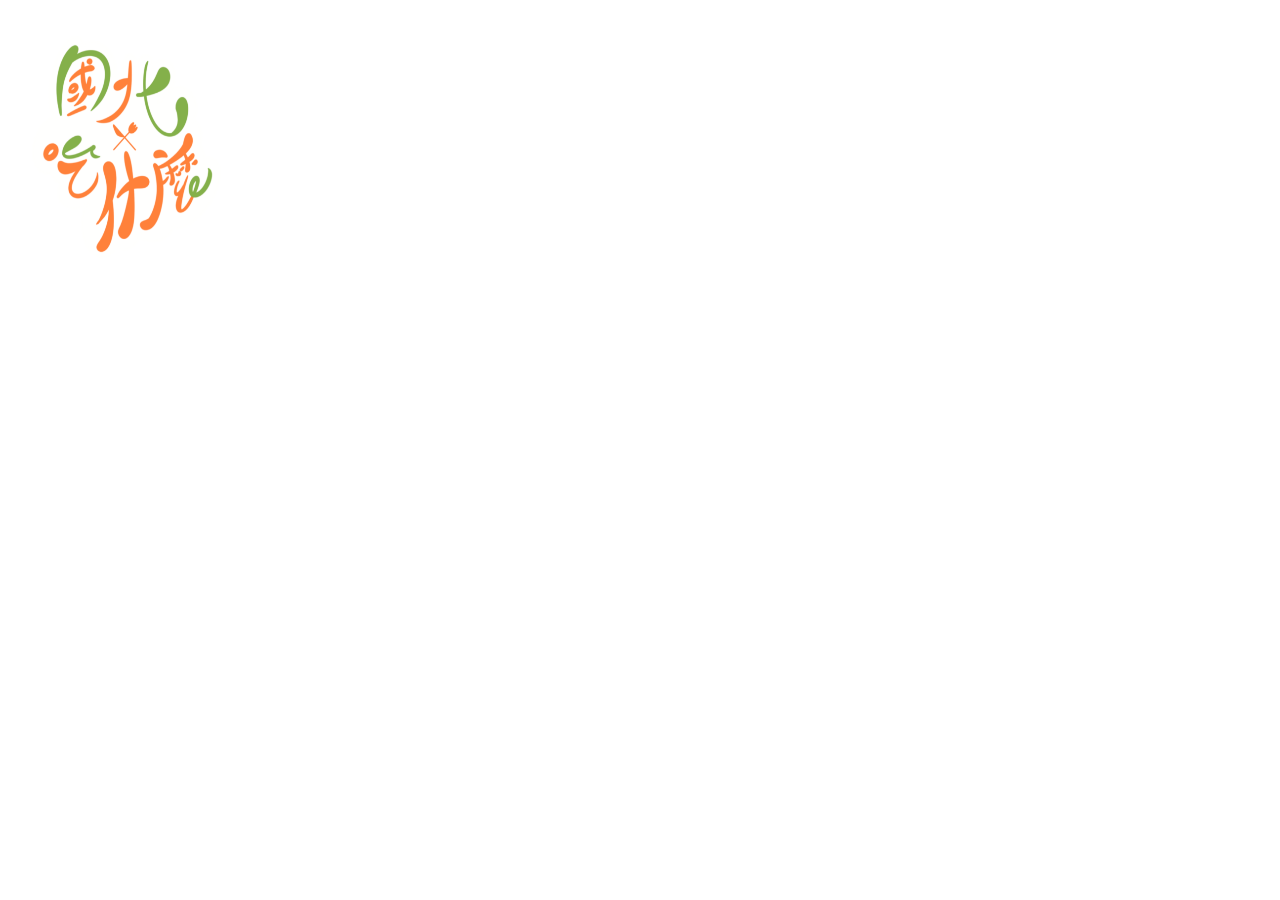
==== index.html @ 1d40e312 "更新拉" ====
<!DOCTYPE html>
<html lang="en">
<head>
    <meta charset="UTF-8">
    <meta http-equiv="X-UA-Compatible" content="IE=edge">
    <meta name="viewport" content="width=device-width, initial-scale=1.0">
    
    <link rel="preconnect" href="https://fonts.googleapis.com">
    <link rel="preconnect" href="https://fonts.gstatic.com" crossorigin>
    <link href="https://fonts.googleapis.com/css2?family=Noto+Sans+TC:wght@500&display=swap" rel="stylesheet">
    <!--font-family: 'Noto Sans TC', sans-serif; -->

    
    <link rel="stylesheet" href="./css/main/desktop.css">
    <link rel="stylesheet" href="./css/main/normalize.css">
    <link rel="stylesheet" href="./css/main/animate.min.css">
    
    
    
    <script type="text/javascript" src ="./js/jquery-3.6.1.min.js"></script>
    <script type="text/javascript"  src ="./js/Main.js" ></script>  

    <title>國北吃什麼</title>
</head>
<body>

    <div class="LogoBlock">
        <img id = "LogoAn" class="LogoStart" src="img/globle/LOGO.png" alt="" >
    </div>

    <main id="container">
            
            
        <div class="headerLink">
            <div class="headerLinkItem" id="Home"><a href="#"><img src="./img/globle/Home.png" alt="ss"></a></div>
            <div class="headerLinkItem" id="IG"><a href="#"><img src="./img/globle/IG.PNG" alt=""></a></div>
            <div class="headerLinkItem" id="About_us"><a href="#"><img src="./img/globle/about us.PNG" alt=""></a></div>
        </div>
 
        <article>
            <img src="./img/mainpage/store1.PNG" alt="" class="foodDisplay" id="food1">
            <img src="./img/mainpage/store2.PNG" alt="" class="foodDisplay" id="food2">
            <img src="./img/mainpage/store5.PNG" alt="" class="foodDisplay" id="food3">
            <img src="./img/mainpage/store4.PNG" alt="" class="foodDisplay" id="food4">
            <img src="./img/mainpage/store3.PNG" alt="" class="foodDisplay" id="food5">
        </article>

        <aside class="arrowContainer">
            <a href="./right-area.html"><img src="./img/mainpage/left-arrow.PNG" alt="" class="arrow" id ="left-arrow"></a>
            <a href="./front-area.html"><img src="./img/mainpage/down-arrow.PNG" alt="" class="arrow" id ="down-arrow"></a>
            <a href="./left-area.html"><img src="./img/mainpage/right-arrow.PNG" alt="" class="arrow" id ="right-arrow"></a>
        </aside>

    </main>
    <footer class="footer">Copyright &copy; Ian Chen & Tasi Pei-Yu</footer>
   
</body>

</html>
---- css/main/desktop.css ----
html{

    box-sizing: border-box;
    height: 100vh;
    width: 100vw;
    
}


*,*:after,*:before{
    box-sizing: inherit;
}

::-webkit-scrollbar {
    display: none;
}



@keyframes LogoAmination {
    
    0%{

        top: 35%;
        left: 40%;
        opacity: 0;
        transform: rotate(-359deg);

    }
    30%{
        transform: rotate(0deg);
    }
    53%{
       
       top: 35%;
       left: 40%;
    }
    58.5%{
        opacity:1;
        top: 0%;
        left: 0%
        
    }

}

@keyframes BackGroundLoad {

    62.5%{
        opacity: 0;

    }
    100%{
        opacity: 1;
    }

}

@keyframes Foodmark {
    0%{
        opacity: 0;

    }
    15%{
        opacity: 0;

    }
    100%{
        opacity: 1;
    }
}

.LogoBlock{
    height: 100%;
    width: 100%;
    position: absolute;
}



.LogoStart{

    opacity: 0;
    height: 32.59%;
    width: 19.8%;
    top: 35%;
    left: 40%;

}

.Logo{

    animation-duration: 4s;
    animation-timing-function: ease-out;
    animation-delay: 0s;
    animation-name: LogoAmination ;
    animation-fill-mode: forwards;
    height: 32.59%;
    width: 19.8%;
    position: absolute;
    
    z-index: 2;
    

}

.LogoTada{

    margin: auto;
    position: absolute;
    height: 32.59%;
    width: 19.8%;
    top: 0%;
    left: 0%;
    animation-duration:1s;
    animation-name: tada;
    animation-fill-mode: forwards;
    z-index: 2;

}


.headerLink{

    display: flex;
    margin-left:21%;
    height: 17.2%;
    width: auto;
}


.headerLinkItemUrlAnimate{


    animation-name: zoomOutUp;
    animation-duration: 1s;
    animation-fill-mode: forwards;
    


}


.headerLinkItem a img{


    height: 100%;
    width:auto;
    transition-property:transform ;
    transition-duration: 0.2s;
}

.headerLinkItem a img:hover{


    transform: scale(1.2);


}

#container{

    height: 100vh;
    width: 100vw;
    animation-duration: 4s;
    opacity: 0;
    animation-timing-function: ease-out;
    animation-delay: 0s;
    animation-name: BackGroundLoad;
    animation-fill-mode: forwards;
    background-attachment: fixed;
    background-repeat: no-repeat;
    z-index: 0;
    position: absolute;
    background-image:url("../../img/mainpage/main-background.PNG");

   

}


.foodDisplay{

    opacity: 0;
    position: absolute;
    z-index: 2;
}

.An_food1{

    animation-name: bounceIn;
    animation-duration: 0.5s;


}

#food1{

    height: 35.1%;
    width: 17.5%;
    top:19.8%;
    left:18.5%;
}

.An_food2{

    animation-name: shakeY;
    animation-duration: 0.5s;


}

#food2{

    height: 36.1%;
    width: 18%;
    top:17.6%;
    left:69.3%;
}

.An_food3{

    animation-name: wobble;
    animation-duration: 0.5s;


}

#food3{

    height: 40.1%;
    width: 19.8%;
    top:53.5%;
    left:19%;
}

.An_food4{

    animation-name: rubberBand;
    animation-duration: 0.5s;


}

#food4{
    height: 40.1%;
    width: 19.8%;
    top:43%;
    left:56.57%;
}

.An_food5{

    animation-name: heartBeat;
    animation-duration: 0.5s;


}

#food5{
    
    height: 32.1%;
    width: 16%;
    top:63.3%;
    left:82.5%;
}


.An_foodPopOut1{

    animation-duration: 1s;
    animation-name: jackInTheBox , Foodmark;
    animation-fill-mode: forwards;

}

.An_foodPopOut2{

    animation-duration: 1s;
    animation-name: jackInTheBox , Foodmark;
    animation-fill-mode: forwards;

}

.An_foodPopOut3{

    animation-duration: 1s;
    animation-name: jackInTheBox , Foodmark;
    animation-fill-mode: forwards;

}

.An_foodPopOut4{

    animation-duration: 1s;
    animation-name: jackInTheBox , Foodmark;
    animation-fill-mode: forwards;

}

.An_foodPopOut5{

    animation-duration: 1s;
    animation-name: jackInTheBox , Foodmark;
    animation-fill-mode: forwards;

}

.arrowContainer{

    height: 82.8%;
    width: 100%;
    display: flex;
    justify-content: space-between;


}

.arrow{

    height: 25.4%;
    width: auto;

    transition-property: transform;
    transition-duration: 0.2s;


}

.arrow:hover{

    transform: scale(1.3);

}


.arrowAnimate{

    animation-name: jello ;
    animation-duration: 0.8s;
    animation-iteration-count: 2;

}

#left-arrow{

    margin-top: 100%;
    margin-left: 40%;
    
}

#down-arrow{

    margin-top: 270%;

}

#right-arrow{

    margin-top: 100%;
    margin-left: -40%;
    

}

.footer{

    position: absolute;
    z-index: 3;
    font-size: 3vh;
    text-align: center;
    color: white;
    top: 96%;
    left:1%;


}
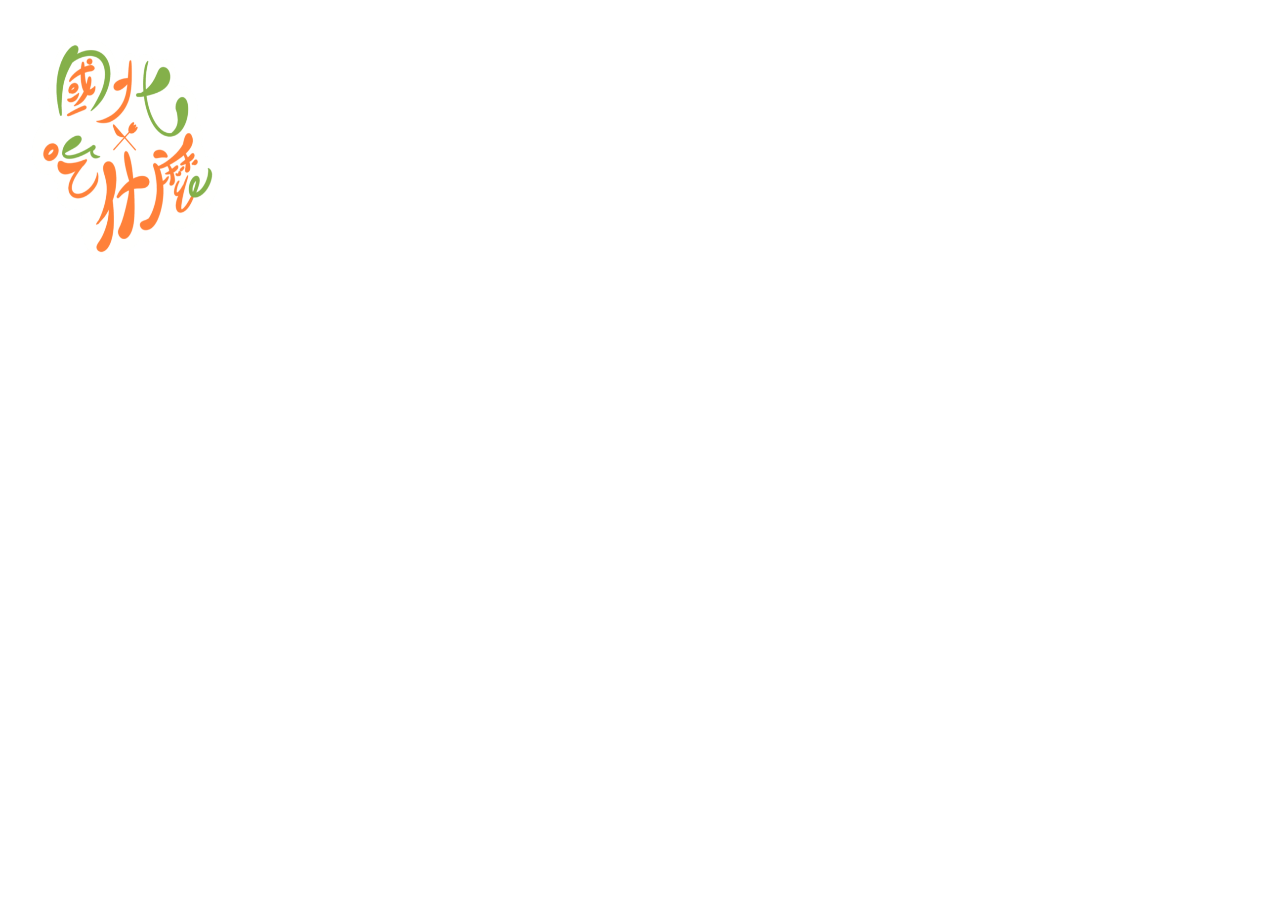
==== commit 100caaa6: "圖片壓縮" ====
--- a/index.html
+++ b/index.html
@@ -33,22 +33,22 @@
             
         <div class="headerLink">
             <div class="headerLinkItem" id="Home"><a href="#"><img src="./img/globle/Home.png" alt="ss"></a></div>
-            <div class="headerLinkItem" id="IG"><a href="#"><img src="./img/globle/IG.PNG" alt=""></a></div>
-            <div class="headerLinkItem" id="About_us"><a href="#"><img src="./img/globle/about us.PNG" alt=""></a></div>
+            <div class="headerLinkItem" id="IG"><a href="#"><img src="./img/globle/IG.png" alt=""></a></div>
+            <div class="headerLinkItem" id="About_us"><a href="#"><img src="./img/globle/about us.png" alt=""></a></div>
         </div>
  
         <article>
-            <img src="./img/mainpage/store1.PNG" alt="" class="foodDisplay" id="food1">
-            <img src="./img/mainpage/store2.PNG" alt="" class="foodDisplay" id="food2">
-            <img src="./img/mainpage/store5.PNG" alt="" class="foodDisplay" id="food3">
-            <img src="./img/mainpage/store4.PNG" alt="" class="foodDisplay" id="food4">
-            <img src="./img/mainpage/store3.PNG" alt="" class="foodDisplay" id="food5">
+            <img src="./img/mainpage/store1.png" alt="" class="foodDisplay" id="food1">
+            <img src="./img/mainpage/store2.png" alt="" class="foodDisplay" id="food2">
+            <img src="./img/mainpage/store5.png" alt="" class="foodDisplay" id="food3">
+            <img src="./img/mainpage/store4.png" alt="" class="foodDisplay" id="food4">
+            <img src="./img/mainpage/store3.png" alt="" class="foodDisplay" id="food5">
         </article>
 
         <aside class="arrowContainer">
-            <a href="./right-area.html"><img src="./img/mainpage/left-arrow.PNG" alt="" class="arrow" id ="left-arrow"></a>
-            <a href="./front-area.html"><img src="./img/mainpage/down-arrow.PNG" alt="" class="arrow" id ="down-arrow"></a>
-            <a href="./left-area.html"><img src="./img/mainpage/right-arrow.PNG" alt="" class="arrow" id ="right-arrow"></a>
+            <a href="./right-area.html"><img src="./img/mainpage/left-arrow.png" alt="" class="arrow" id ="left-arrow"></a>
+            <a href="./front-area.html"><img src="./img/mainpage/down-arrow.png" alt="" class="arrow" id ="down-arrow"></a>
+            <a href="./left-area.html"><img src="./img/mainpage/right-arrow.png" alt="" class="arrow" id ="right-arrow"></a>
         </aside>
 
     </main>
--- a/css/main/desktop.css
+++ b/css/main/desktop.css
@@ -174,7 +174,7 @@
     background-repeat: no-repeat;
     z-index: 0;
     position: absolute;
-    background-image:url("../../img/mainpage/main-background.PNG");
+    background-image:url("../../img/mainpage/main-background.png");
 
    
 
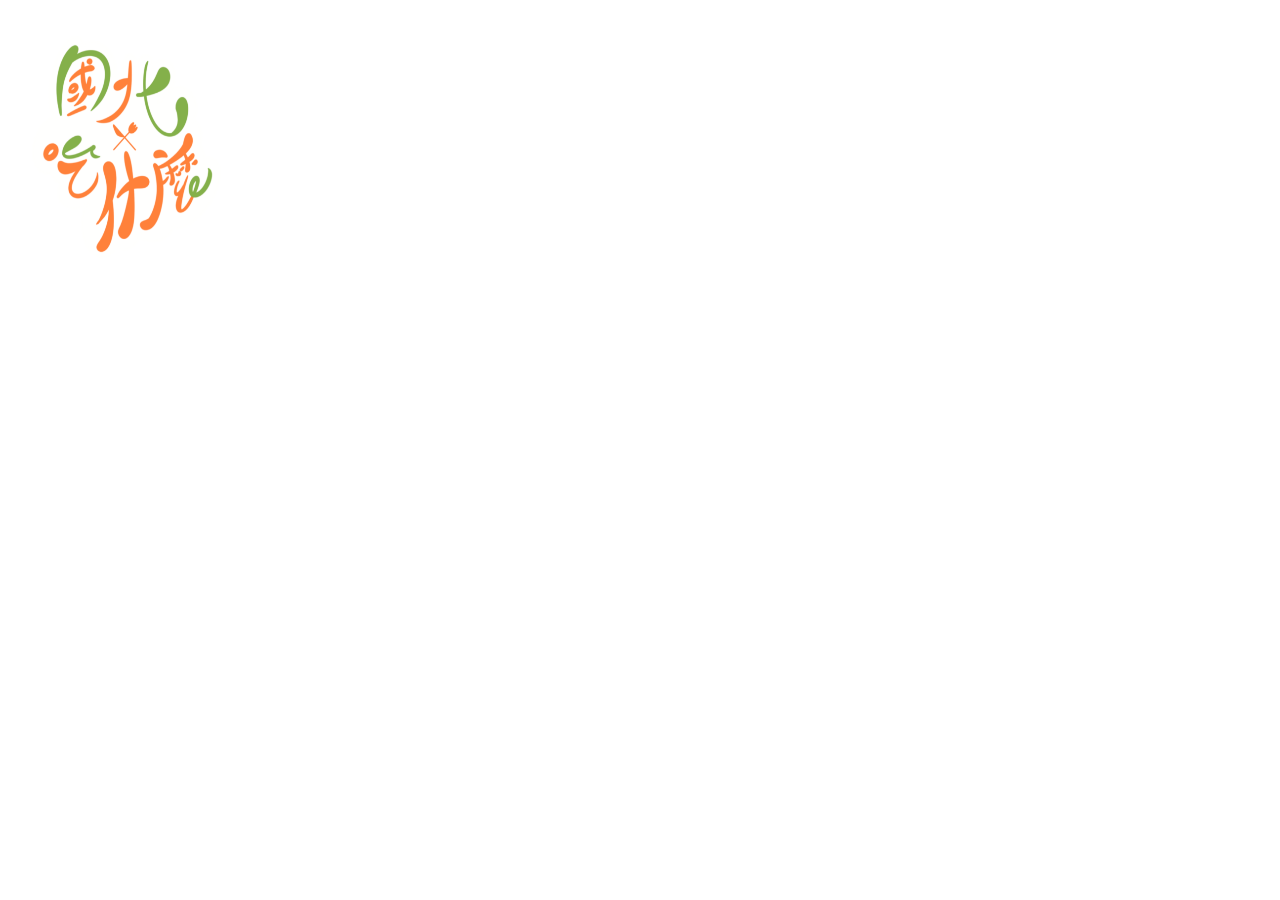
==== commit 7e82601c: "Update index.html" ====
--- a/index.html
+++ b/index.html
@@ -17,8 +17,7 @@
     
     
     
-    <script type="text/javascript" src ="./js/jquery-3.6.1.min.js"></script>
-    <script type="text/javascript"  src ="./js/Main.js" ></script>  
+    
 
     <title>國北吃什麼</title>
 </head>
@@ -54,6 +53,9 @@
     </main>
     <footer class="footer">Copyright &copy; Ian Chen & Tasi Pei-Yu</footer>
    
+    
+    <script type="text/javascript" src ="./js/jquery-3.6.1.min.js"></script>
+    <script type="text/javascript"  src ="./js/Main.js" ></script>  
 </body>
 
 </html>
--- a/css/main/desktop.css
+++ b/css/main/desktop.css
@@ -136,7 +136,6 @@
 
     animation-name: zoomOutUp;
     animation-duration: 1s;
-    animation-fill-mode: forwards;
     
 
 
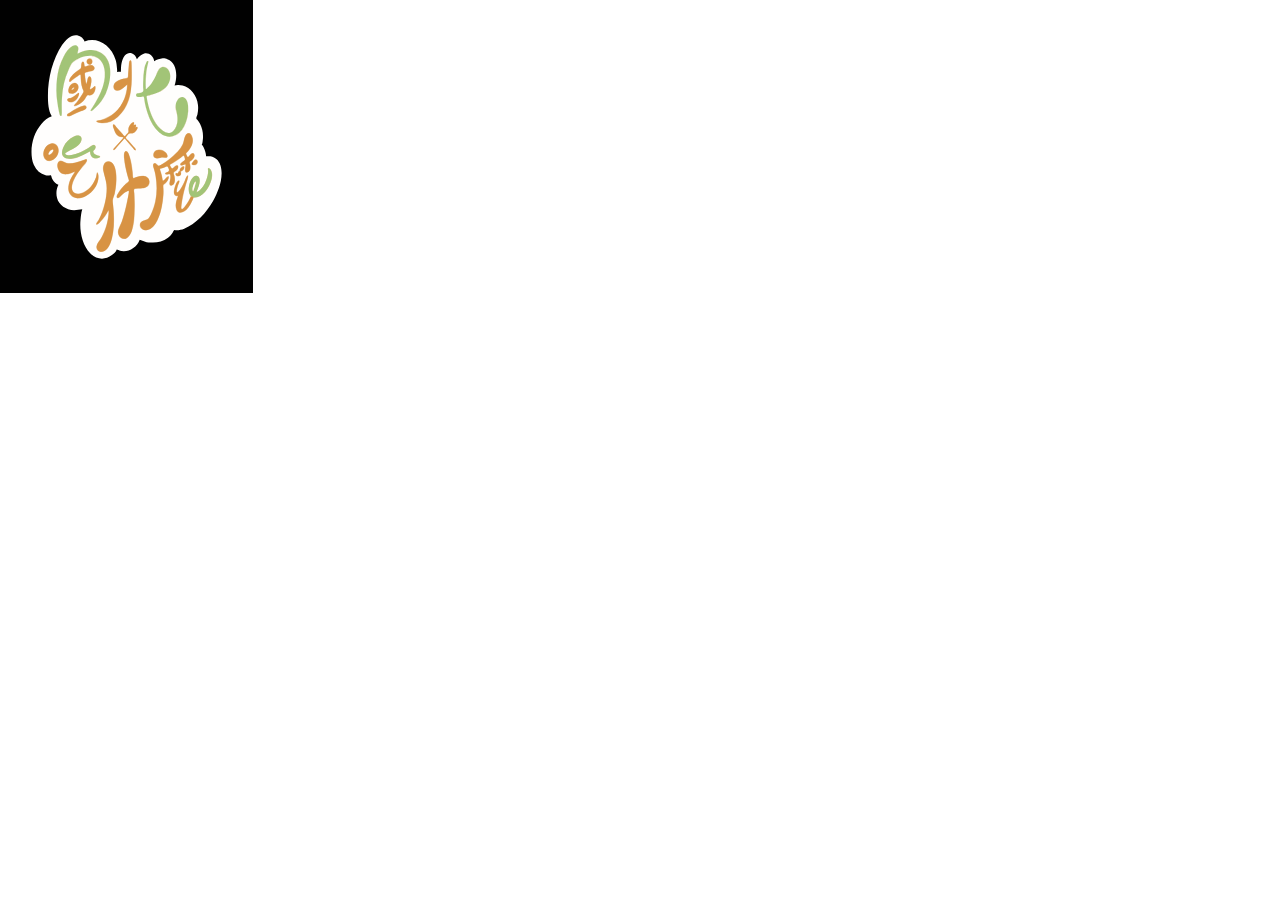
==== commit faa586cc: "更改副檔名" ====
--- a/index.html
+++ b/index.html
@@ -24,30 +24,30 @@
 <body>
 
     <div class="LogoBlock">
-        <img id = "LogoAn" class="LogoStart" src="img/globle/LOGO.png" alt="" >
+        <img id = "LogoAn" class="LogoStart" src="img/globle/LOGO.svg" alt="" >
     </div>
 
     <main id="container">
             
             
         <div class="headerLink">
-            <div class="headerLinkItem" id="Home"><a href="#"><img src="./img/globle/Home.png" alt="ss"></a></div>
-            <div class="headerLinkItem" id="IG"><a href="#"><img src="./img/globle/IG.png" alt=""></a></div>
-            <div class="headerLinkItem" id="About_us"><a href="#"><img src="./img/globle/about us.png" alt=""></a></div>
+            <div class="headerLinkItem" id="Home"><a href="#"><img src="./img/globle/Home.svg" alt="ss"></a></div>
+            <div class="headerLinkItem" id="IG"><a href="#"><img src="./img/globle/IG.svg" alt=""></a></div>
+            <div class="headerLinkItem" id="About_us"><a href="#"><img src="./img/globle/about us.svg" alt=""></a></div>
         </div>
  
         <article>
-            <img src="./img/mainpage/store1.png" alt="" class="foodDisplay" id="food1">
-            <img src="./img/mainpage/store2.png" alt="" class="foodDisplay" id="food2">
-            <img src="./img/mainpage/store5.png" alt="" class="foodDisplay" id="food3">
-            <img src="./img/mainpage/store4.png" alt="" class="foodDisplay" id="food4">
-            <img src="./img/mainpage/store3.png" alt="" class="foodDisplay" id="food5">
+            <img src="./img/mainpage/store1.svg" alt="" class="foodDisplay" id="food1">
+            <img src="./img/mainpage/store2.svg" alt="" class="foodDisplay" id="food2">
+            <img src="./img/mainpage/store5.svg" alt="" class="foodDisplay" id="food3">
+            <img src="./img/mainpage/store4.svg" alt="" class="foodDisplay" id="food4">
+            <img src="./img/mainpage/store3.svg" alt="" class="foodDisplay" id="food5">
         </article>
 
         <aside class="arrowContainer">
-            <a href="./right-area.html"><img src="./img/mainpage/left-arrow.png" alt="" class="arrow" id ="left-arrow"></a>
-            <a href="./front-area.html"><img src="./img/mainpage/down-arrow.png" alt="" class="arrow" id ="down-arrow"></a>
-            <a href="./left-area.html"><img src="./img/mainpage/right-arrow.png" alt="" class="arrow" id ="right-arrow"></a>
+            <a href="#"><img src="./img/mainpage/left-arrow.svg" alt="" class="arrow" id ="left-arrow"></a>
+            <a href="#"><img src="./img/mainpage/down-arrow.svg" alt="" class="arrow" id ="down-arrow"></a>
+            <a href="#"><img src="./img/mainpage/right-arrow.svg" alt="" class="arrow" id ="right-arrow"></a>
         </aside>
 
     </main>
--- a/css/main/desktop.css
+++ b/css/main/desktop.css
@@ -173,7 +173,7 @@
     background-repeat: no-repeat;
     z-index: 0;
     position: absolute;
-    background-image:url("../../img/mainpage/main-background.png");
+    background-image:url("../../img/mainpage/main-background.svg");
 
    
 
@@ -376,3 +376,17 @@
 
 
 }
+
+
+
+.arrowContainer a{
+
+    cursor:auto;
+
+}
+
+.arrowContainer a img{
+
+    cursor:pointer;
+
+}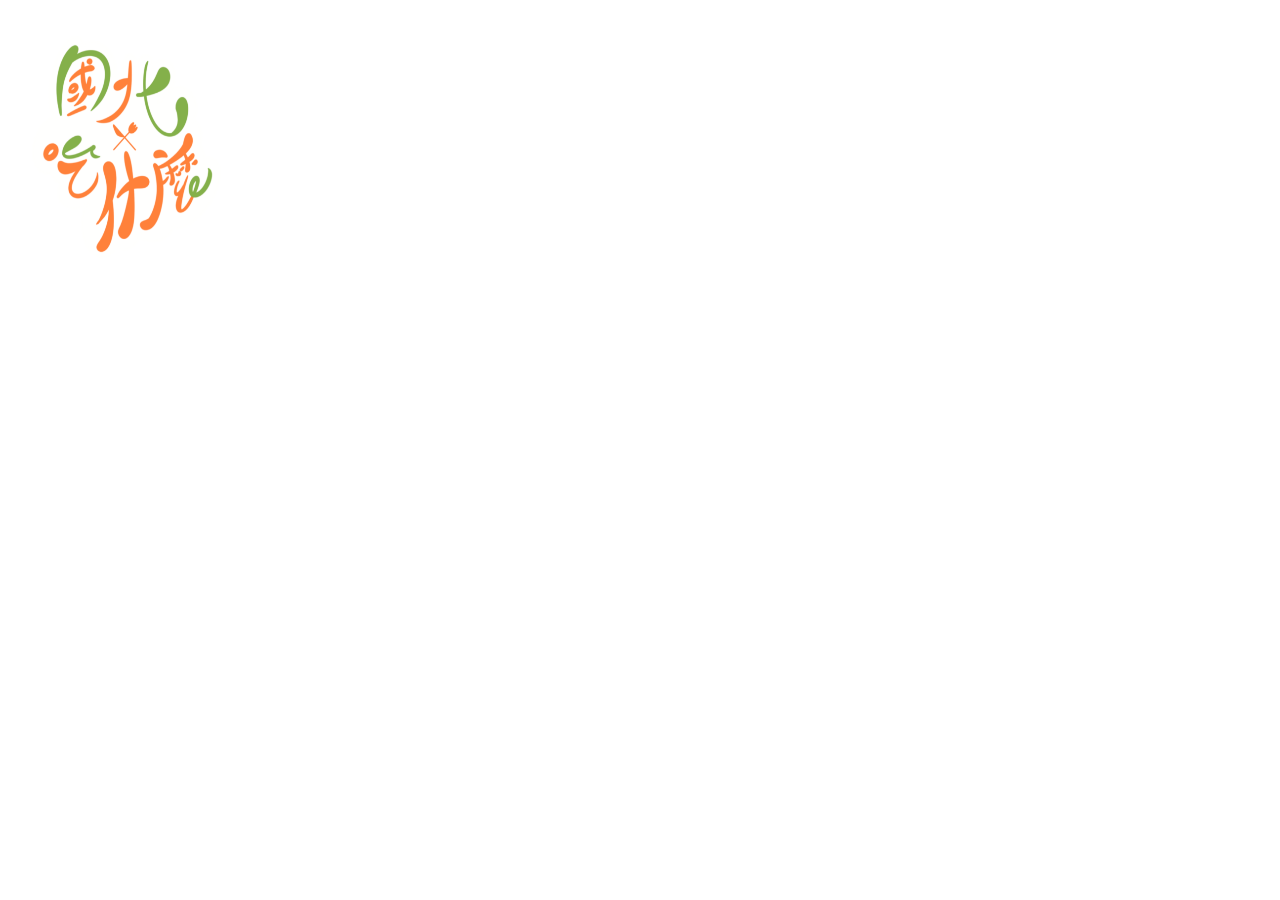
==== commit c6441d59: "修" ====
--- a/index.html
+++ b/index.html
@@ -24,30 +24,30 @@
 <body>
 
     <div class="LogoBlock">
-        <img id = "LogoAn" class="LogoStart" src="img/globle/LOGO.svg" alt="" >
+        <img id = "LogoAn" class="LogoStart" src="img/globle/LOGO.png" alt="" >
     </div>
 
     <main id="container">
             
             
         <div class="headerLink">
-            <div class="headerLinkItem" id="Home"><a href="#"><img src="./img/globle/Home.svg" alt="ss"></a></div>
-            <div class="headerLinkItem" id="IG"><a href="#"><img src="./img/globle/IG.svg" alt=""></a></div>
-            <div class="headerLinkItem" id="About_us"><a href="#"><img src="./img/globle/about us.svg" alt=""></a></div>
+            <div class="headerLinkItem" id="Home"><a href="#"><img src="./img/globle/Home.png" alt="ss"></a></div>
+            <div class="headerLinkItem" id="IG"><a href="#"><img src="./img/globle/IG.png" alt=""></a></div>
+            <div class="headerLinkItem" id="About_us"><a href="#"><img src="./img/globle/about us.png" alt=""></a></div>
         </div>
  
         <article>
-            <img src="./img/mainpage/store1.svg" alt="" class="foodDisplay" id="food1">
-            <img src="./img/mainpage/store2.svg" alt="" class="foodDisplay" id="food2">
-            <img src="./img/mainpage/store5.svg" alt="" class="foodDisplay" id="food3">
-            <img src="./img/mainpage/store4.svg" alt="" class="foodDisplay" id="food4">
-            <img src="./img/mainpage/store3.svg" alt="" class="foodDisplay" id="food5">
+            <img src="./img/mainpage/store1.png" alt="" class="foodDisplay" id="food1">
+            <img src="./img/mainpage/store2.png" alt="" class="foodDisplay" id="food2">
+            <img src="./img/mainpage/store5.png" alt="" class="foodDisplay" id="food3">
+            <img src="./img/mainpage/store4.png" alt="" class="foodDisplay" id="food4">
+            <img src="./img/mainpage/store3.png" alt="" class="foodDisplay" id="food5">
         </article>
 
         <aside class="arrowContainer">
-            <a href="#"><img src="./img/mainpage/left-arrow.svg" alt="" class="arrow" id ="left-arrow"></a>
-            <a href="#"><img src="./img/mainpage/down-arrow.svg" alt="" class="arrow" id ="down-arrow"></a>
-            <a href="#"><img src="./img/mainpage/right-arrow.svg" alt="" class="arrow" id ="right-arrow"></a>
+            <a href="#"><img src="./img/mainpage/left-arrow.png" alt="" class="arrow" id ="left-arrow"></a>
+            <a href="#"><img src="./img/mainpage/down-arrow.png" alt="" class="arrow" id ="down-arrow"></a>
+            <a href="#"><img src="./img/mainpage/right-arrow.png" alt="" class="arrow" id ="right-arrow"></a>
         </aside>
 
     </main>
--- a/css/main/desktop.css
+++ b/css/main/desktop.css
@@ -173,7 +173,7 @@
     background-repeat: no-repeat;
     z-index: 0;
     position: absolute;
-    background-image:url("../../img/mainpage/main-background.svg");
+    background-image:url("../../img/mainpage/main-background.png");
 
    
 
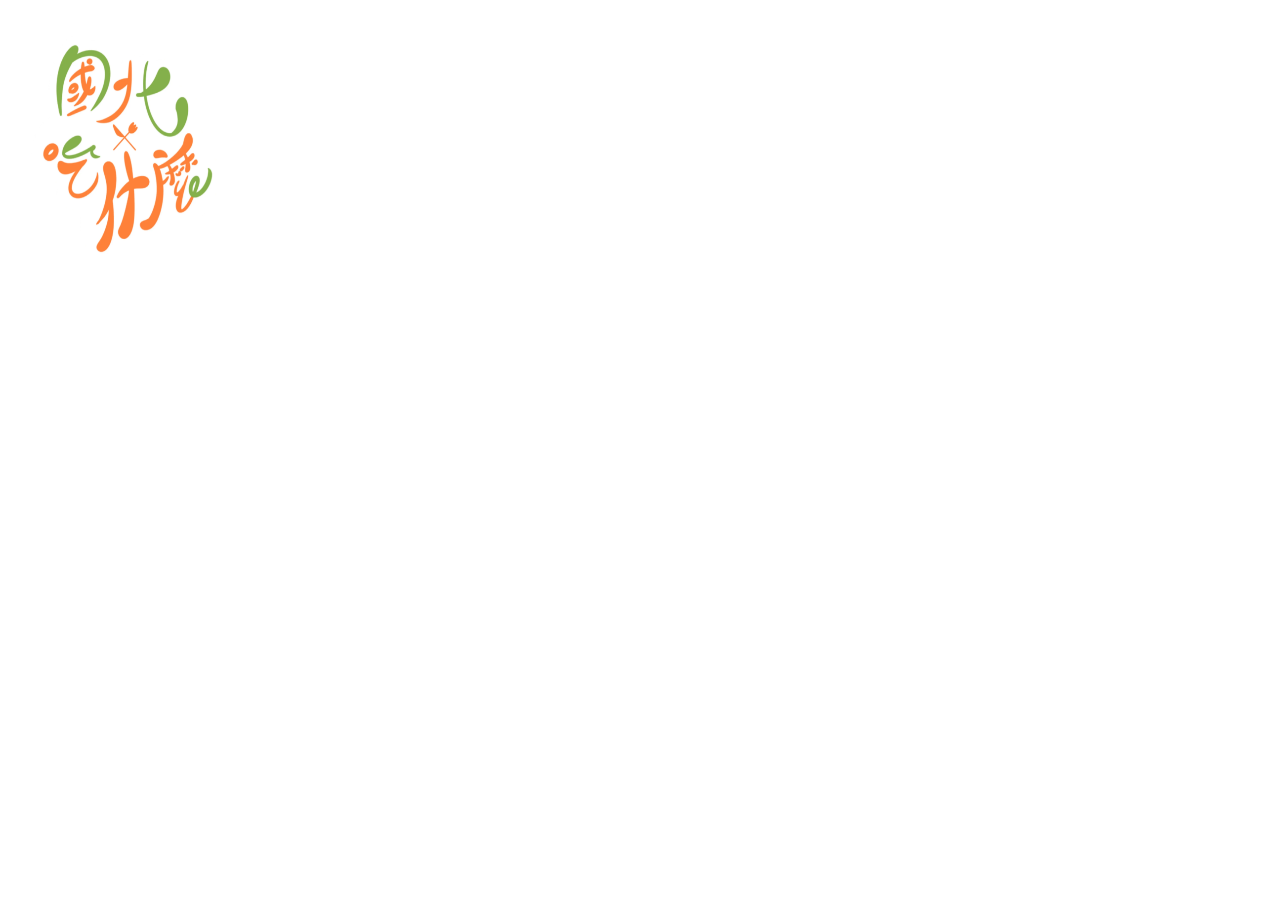
==== commit f5777d47: "改成webp" ====
--- a/index.html
+++ b/index.html
@@ -24,30 +24,30 @@
 <body>
 
     <div class="LogoBlock">
-        <img id = "LogoAn" class="LogoStart" src="img/globle/LOGO.png" alt="" >
+        <img id = "LogoAn" class="LogoStart" src="img/globle/LOGO.webp" alt="" >
     </div>
 
     <main id="container">
             
             
         <div class="headerLink">
-            <div class="headerLinkItem" id="Home"><a href="#"><img src="./img/globle/Home.png" alt="ss"></a></div>
-            <div class="headerLinkItem" id="IG"><a href="#"><img src="./img/globle/IG.png" alt=""></a></div>
-            <div class="headerLinkItem" id="About_us"><a href="#"><img src="./img/globle/about us.png" alt=""></a></div>
+            <div class="headerLinkItem" id="Home"><a href="#"><img src="./img/globle/Home.webp" alt="ss"></a></div>
+            <div class="headerLinkItem" id="IG"><a href="#"><img src="./img/globle/IG.webp" alt=""></a></div>
+            <div class="headerLinkItem" id="About_us"><a href="#"><img src="./img/globle/about us.webp" alt=""></a></div>
         </div>
  
         <article>
-            <img src="./img/mainpage/store1.png" alt="" class="foodDisplay" id="food1">
-            <img src="./img/mainpage/store2.png" alt="" class="foodDisplay" id="food2">
-            <img src="./img/mainpage/store5.png" alt="" class="foodDisplay" id="food3">
-            <img src="./img/mainpage/store4.png" alt="" class="foodDisplay" id="food4">
-            <img src="./img/mainpage/store3.png" alt="" class="foodDisplay" id="food5">
+            <img src="./img/mainpage/store1.webp" alt="" class="foodDisplay" id="food1">
+            <img src="./img/mainpage/store2.webp" alt="" class="foodDisplay" id="food2">
+            <img src="./img/mainpage/store5.webp" alt="" class="foodDisplay" id="food3">
+            <img src="./img/mainpage/store4.webp" alt="" class="foodDisplay" id="food4">
+            <img src="./img/mainpage/store3.webp" alt="" class="foodDisplay" id="food5">
         </article>
 
         <aside class="arrowContainer">
-            <a href="#"><img src="./img/mainpage/left-arrow.png" alt="" class="arrow" id ="left-arrow"></a>
-            <a href="#"><img src="./img/mainpage/down-arrow.png" alt="" class="arrow" id ="down-arrow"></a>
-            <a href="#"><img src="./img/mainpage/right-arrow.png" alt="" class="arrow" id ="right-arrow"></a>
+            <a href="#"><img src="./img/mainpage/left-arrow.webp" alt="" class="arrow" id ="left-arrow"></a>
+            <a href="#"><img src="./img/mainpage/down-arrow.webp" alt="" class="arrow" id ="down-arrow"></a>
+            <a href="#"><img src="./img/mainpage/right-arrow.webp" alt="" class="arrow" id ="right-arrow"></a>
         </aside>
 
     </main>
--- a/css/main/desktop.css
+++ b/css/main/desktop.css
@@ -173,7 +173,7 @@
     background-repeat: no-repeat;
     z-index: 0;
     position: absolute;
-    background-image:url("../../img/mainpage/main-background.png");
+    background-image:url("../../img/mainpage/main-background.webp");
 
    
 
